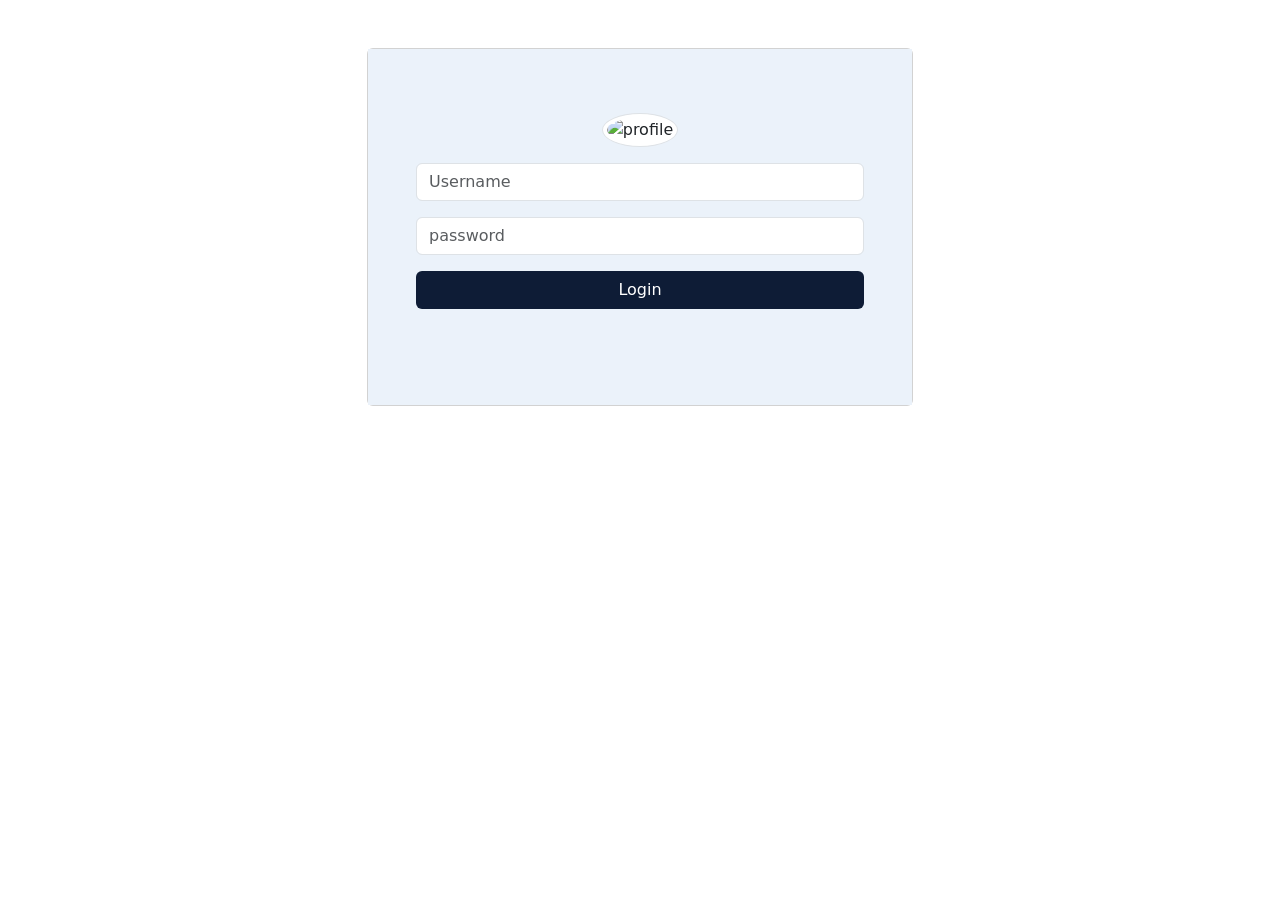
==== src/main/webapp/pages/login.html @ 0be9421d "new commit" ====
<!DOCTYPE html>
<html>
    <head>
    	<script src="https://ajax.googleapis.com/ajax/libs/jquery/1.12.4/jquery.min.js"></script>
    	<meta charset="utf-8"/>
    	<meta name="viewport" content="width=device-width, initial-scale=1"/>
    	<link href="https://cdn.jsdelivr.net/npm/bootstrap@5.0.2/dist/css/bootstrap.min.css" rel="stylesheet" integrity="sha384-EVSTQN3/azprG1Anm3QDgpJLIm9Nao0Yz1ztcQTwFspd3yD65VohhpuuCOmLASjC" crossorigin="anonymous">
    	
        <title>Login</title> 
        <style>
        .btn-color{
  background-color: #0e1c36;
  color: #fff;
  
}

.profile-image-pic{
  height: 200px;
  width: 200px;
  object-fit: cover;
}



.cardbody-color{
  background-color: #ebf2fa;
}

a{
  text-decoration: none;
}
        </style>     
    </head>
    

    <body>
    
    	
       	<div class="container">
    <div class="row">
      <div class="col-md-6 offset-md-3">
     
        <div class="card my-5">

          <form class="card-body cardbody-color p-lg-5">

            <div class="text-center">
              <img src="https://cdn.pixabay.com/photo/2016/03/31/19/56/avatar-1295397__340.png" class="img-fluid profile-image-pic img-thumbnail rounded-circle my-3"
                width="200px" alt="profile">
            </div>

            <div class="mb-3">
              <input type="text" class="form-control" id="userName"s
                placeholder="Username">
            </div>
            <div class="mb-3">
              <input type="password" class="form-control" id="password" placeholder="password">
            </div>
            <div class="text-center"><button id="submitButton" type="submit" class="btn btn-color px-5 mb-5 w-100">Login</button></div>
            
          </form>
        </div>

      </div>
    </div>
  </div>
     	
     	
     	<script>
		$("#submitButton").click(function (e) {
			e.preventDefault();
			var formValue = {
				userName: $("#userName").val(),
				password: $("#password").val()
			}
			$.ajax({
				type: "POST",
				url: "login",
				data: JSON.stringify(formValue),
				success: function (data) {
					location.href = "admin";
				},
				error: function (data) {
					alert("Invalid data");
					
				}
			});
		});
	</script>
      
       
    </body>
</html>
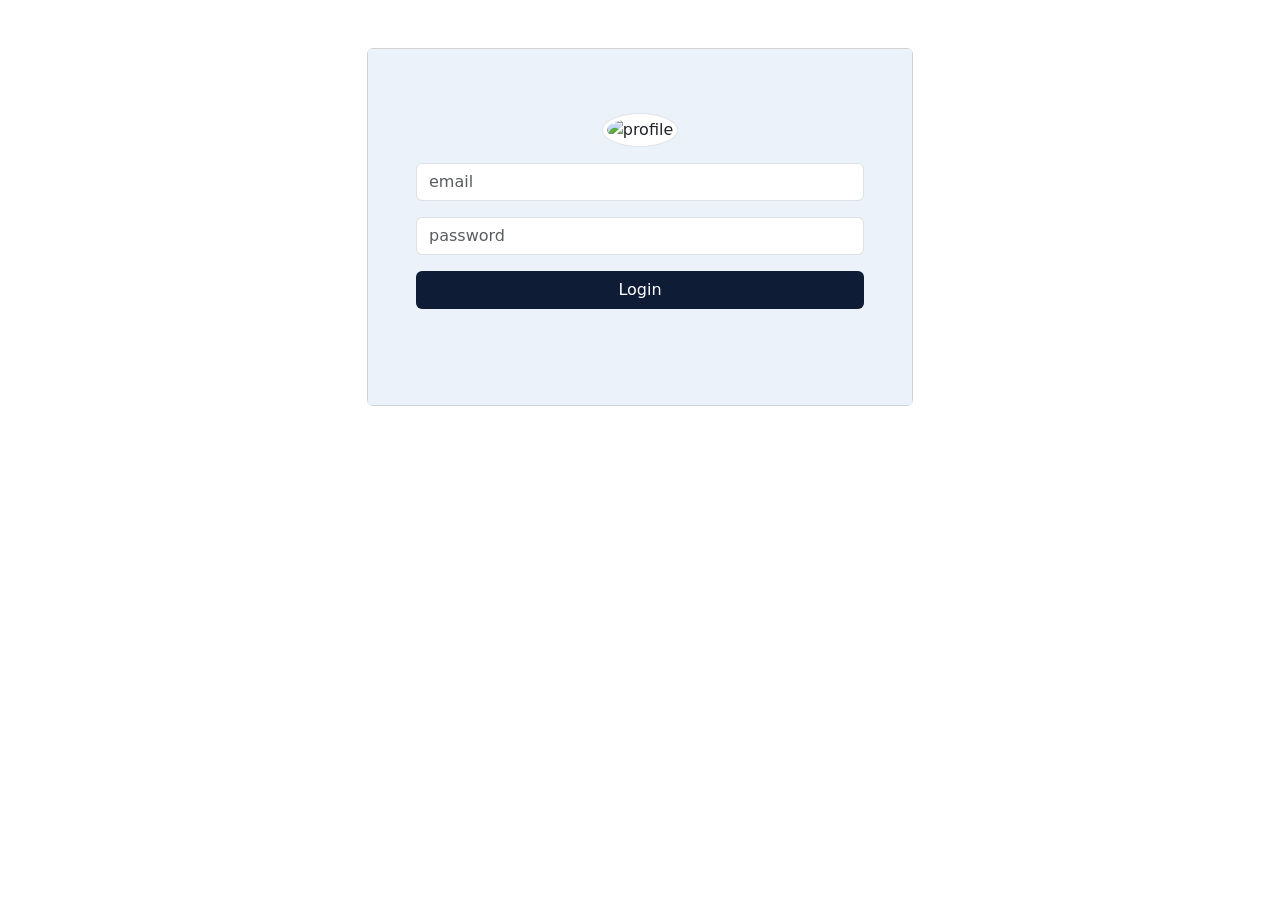
==== commit 2527d81a: "new commit" ====
--- a/src/main/webapp/pages/login.html
+++ b/src/main/webapp/pages/login.html
@@ -50,8 +50,8 @@
             </div>
 
             <div class="mb-3">
-              <input type="text" class="form-control" id="userName"s
-                placeholder="Username">
+              <input type="text" class="form-control" id="email"s
+                placeholder="email">
             </div>
             <div class="mb-3">
               <input type="password" class="form-control" id="password" placeholder="password">
@@ -70,7 +70,7 @@
 		$("#submitButton").click(function (e) {
 			e.preventDefault();
 			var formValue = {
-				userName: $("#userName").val(),
+				email: $("#email").val(),
 				password: $("#password").val()
 			}
 			$.ajax({
@@ -78,7 +78,7 @@
 				url: "login",
 				data: JSON.stringify(formValue),
 				success: function (data) {
-					location.href = "admin";
+					location.href = "account";
 				},
 				error: function (data) {
 					alert("Invalid data");
